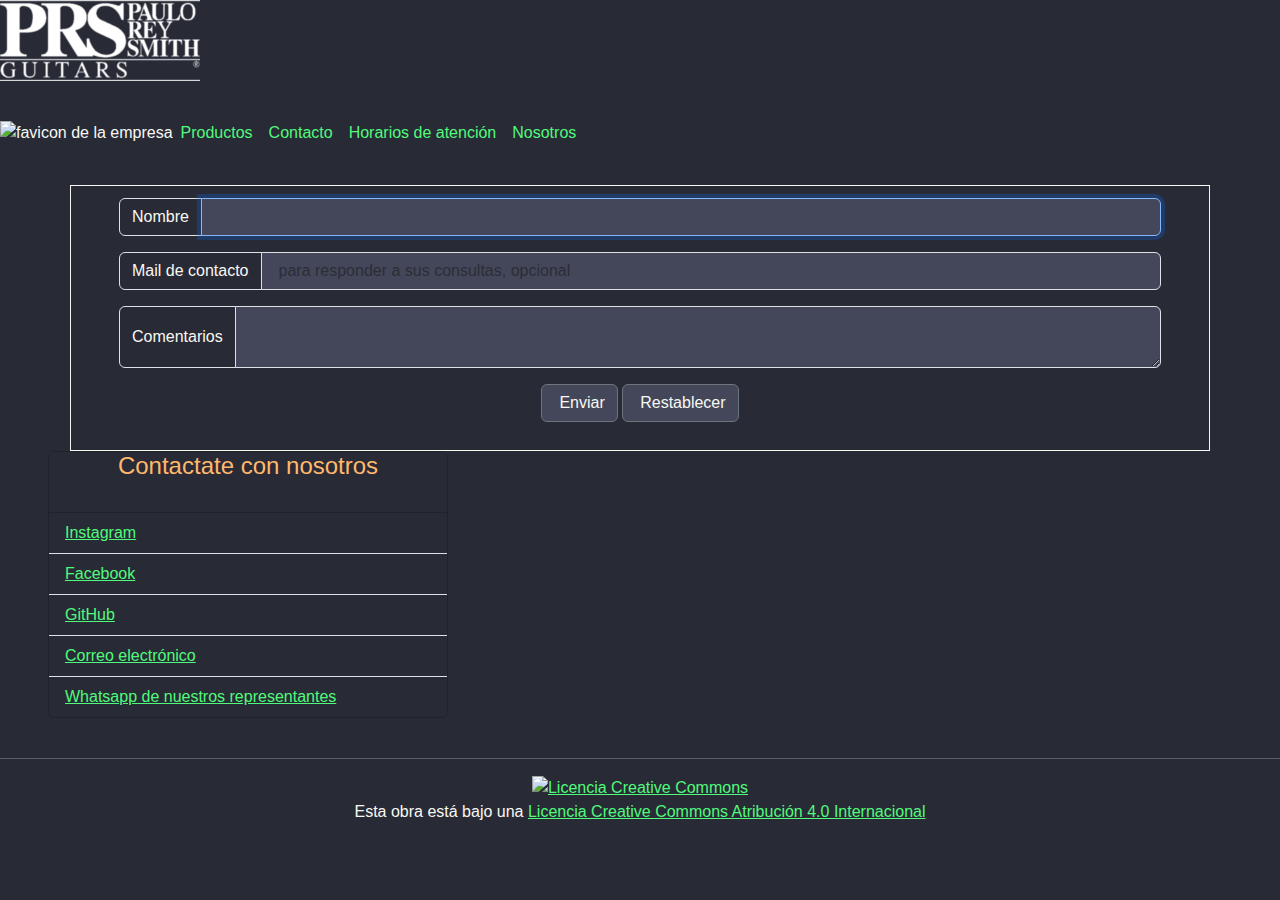
==== contacto.html @ a1c56bc4 "Version final del sitio trabajado a partir de tareas anteriores" ====
<!DOCTYPE html>
<html lang="en">
  <head>
    <meta name="viewport" content="width=device-width, initial-scale=1">
    <link rel="icon" href="./recursos/favicon.ico" type="image/x-icon">
    <title>Paulo Rey Smith</title>
    <link rel="stylesheet" href="./css/bootstrap.min.css">
    <link rel="stylesheet" href="./css/estilos.css">
  </head>

 <body onbeforeunload="return alertaChau()">
    <script src="./js/javascript.js"></script>
    <script src="./js/confirmacion_al_salir.js"></script>
    <script src="https://cdn.jsdelivr.net/npm/bootstrap@5.3.0-alpha1/dist/js/bootstrap.bundle.min.js" integrity="sha384-w76AqPfDkMBDXo30jS1Sgez6pr3x5MlQ1ZAGC+nuZB+EYdgRZgiwxhTBTkF7CXvN" crossorigin="anonymous"></script>

    <header>
      <a href="index.html"><img src="./recursos/paulo_rey_smith_logo.png" alt="logo de la empresa"></a><br>
      <br>
    <nav class="navbar sticky-top navbar-expand-lg navbar-light bg-light justify-content-center">
      <img src="./recursos/favicon.ico" alt="favicon de la empresa">
       <div class="collapse navbar-collapse" id="navbarNav">
    <ul class="navbar-nav">
      <li class="nav-item active">
        <a class="nav-link" href="./productos.html">Productos</a>
      </li>
      <li class="nav-item">
        <a class="nav-link" href="./contacto.html">Contacto</a>
      </li>
      <li class="nav-item">
        <a class="nav-link" href="./contacto.html">Horarios de atención</a>
      </li>
      <li class="nav-item">
        <a class="nav-link" href="./nosotros.html">Nosotros</a>
      </li>
    </ul>
  </div>
    </nav>
      </div>

      <main class="py-4 px-5">

        <form class="container-md px-xl-5" method="GET" action="">

          <div class="input-group mb-3">
            <span class="input-group-text" id="basic-addon1">Nombre</span>
            <input type="text" class="form-control" autofocus required aria-label="Nombre" aria-describedby="basic-addon1">
          </div>

          <div class="input-group mb-3">
            <span class="input-group-text" id="basic-addon2">Mail de contacto</span>  
            <input type="email" class="form-control" aria-label="mail de contacto" aria-describedby="basic-addon2" placeholder="para responder a sus consultas, opcional">
          </div>

          <div class="input-group mb-3">
            <span class="input-group-text">Comentarios</span>
            <textarea class="form-control" aria-label="Comentarios" required></textarea>
          </div>

          <div class="mx-auto my-3" style="width: 200px">
            <input class="btn btn-outline-secondary" type="submit" value="Enviar">
            <input class="btn btn-outline-secondary" type="reset" value="Restablecer">
          </div>
        </form>

        <div class="card" style="width:25rem; justify-content-end">
          <h4>Contactate con nosotros</h4><br>
          <ul class="list-group list-group-flush">
            <li class="list-group-item"><a href="https://www.instagram.com/misu_jf">Instagram</a></li>
            <li class="list-group-item"><a href="https://www.facebook.com/jfmisuraca">Facebook</a></li>
            <li class="list-group-item"><a href="https://www.github.com/jfmisuraca">GitHub</a></li>
            <li class="list-group-item"><a href="mailto:jfmisuraca@hotmail.com">Correo electrónico</a></li>
            <li class="list-group-item"><a href="https://wa.me/5493364215549">Whatsapp de nuestros representantes</a></li>
          </ul>
        </div>
        </div>

      </main>

  </body>

  <footer class="text-center">
    <hr size=0.5px" width="100%%" color="black">
    <a rel="license" href="http://creativecommons.org/licenses/by/4.0/"><img alt="Licencia Creative Commons" style="border-width:0" src="https://i.creativecommons.org/l/by/4.0/88x31.png" /></a><br />Esta obra está bajo una <a rel="license" href="http://creativecommons.org/licenses/by/4.0/">Licencia Creative Commons Atribución 4.0 Internacional</a>
  </footer>
</html>
---- css/estilos.css ----
html,
* {
  background-image: url('../recursos/background_dracula.png') !important;
  font-family: Atkinson Hyperlegible, OpenDyslexic, sans-serif, Arial;
}

body {
	background-image: none !important;
	background-color: rgba(40, 42, 54, 1) !important;
}

body * {
	color: rgba(248, 248, 242, 1) !important;
	background-color: rgba(40, 42, 54, 1) !important;
}

a,
a * {
	color: rgba(80, 250, 123, 1) !important;
	background-color: transparent !important;
}

a:hover,
a:hover *,
a:visited:hover,
a:visited:hover *,
span[onclick]:hover,
div[onclick]:hover,
[role="link"]:hover,
[role="link"]:hover *,
[role="button"]:hover *,
[role="menuitem"]:hover,
[role="menuitem"]:hover *,
.link:hover,
.link:hover * {
	color: rgba(241, 250, 140, 1) !important;
}

a:visited,
a:visited * {
	color: rgba(98, 114, 164, 1) !important;
}

h1,
h2,
h3,
h4,
h5,
h6,
strong,
[id*="headline"],
[class*="headline"],
[id*="header"],
[class*="header"],
[class*="header"] td {
	color: rgba(255, 184, 108, 1) !important;
  text-align: center;
}

table {
	background-color: rgba(40, 42, 54, 1) !important;
}

[id*="overlay"],
[id*="lightbox"],
blockquote {
	background-color: rgba(68, 71, 90, 1) !important;
}

pre,
dl {
	background-color: rgba(68, 71, 90, 1) !important;
}

input,
select,
button,
[role="button"],
a.button,
a.submit,
a.BigButton,
a.TabLink,
.install[onclick] {
	text-indent: 5px;
	appearance: none !important;
	-moz-appearance: none !important;
	-webkit-appearance: none !important;
	background: rgba(68, 71, 90, 1) !important;
}

textarea {
	appearance: none !important;
	-moz-appearance: none !important;
	-webkit-appearance: none !important;
	background: rgba(68, 71, 90, 1) !important;
}

div,
ul,
li {
	background-image: none !important;
}

a.highlight,
a.highlight *,
a.active,
a.active *,
.selected,
.selected *,
[href="#"] {
	font-weight: bold !important;
	color: rgba(139, 233, 253, 1) !important;
}

.sidebar {
  position: fixed;
  top: 35%;
  bottom: 0;
  right: 0;
  width: 250px;
}

form {
    border: 0.5px solid;
    text-align: center;
    padding: 1%;
    margin-left: 20%;
    margin-right: 20%;
    margin-top: 0%;
  }

ul{
    list-style: none;
}

.dias-semana, .dias-sabado, .dias-cerrado{
    font-weight: bold;
    font-size: 125%;
}

.dias-semana, .horarios-semana{
    color: blue;
}

.dias-sabado, .horarios-sabado{
    color: black;
    text-align: center;
}

.dias-cerrado, .horarios-cerrado{
    color: grey;
}
.horarios{
    font-style: italic;
}


aside {
  float: right;
  position: relative;
  color: black;
  width: 50%;
  display: block;
}

footer{
  margin-top: auto;
	bottom: 0;
	height: 100px;
	width: 100%;
}
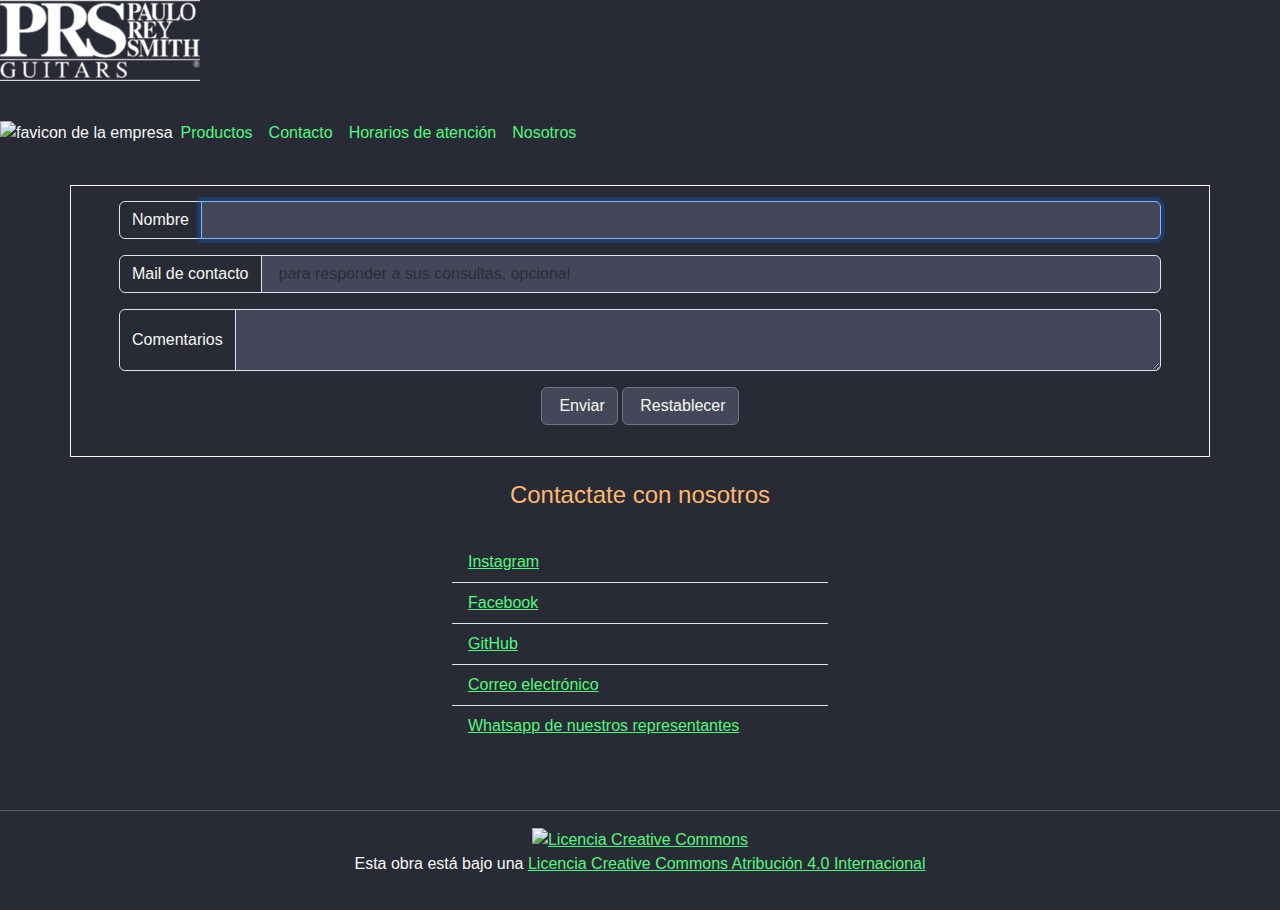
==== commit c0a63d82: "correcciones menores de formato" ====
--- a/contacto.html
+++ b/contacto.html
@@ -27,7 +27,7 @@
         <a class="nav-link" href="./contacto.html">Contacto</a>
       </li>
       <li class="nav-item">
-        <a class="nav-link" href="./contacto.html">Horarios de atención</a>
+        <a class="nav-link" href="./horarios_de_atencion.html">Horarios de atención</a>
       </li>
       <li class="nav-item">
         <a class="nav-link" href="./nosotros.html">Nosotros</a>
@@ -62,7 +62,7 @@
           </div>
         </form>
 
-        <div class="card" style="width:25rem; justify-content-end">
+        <div class="container-md py-4" style="width:25rem; justify-content-end">
           <h4>Contactate con nosotros</h4><br>
           <ul class="list-group list-group-flush">
             <li class="list-group-item"><a href="https://www.instagram.com/misu_jf">Instagram</a></li>
--- a/css/estilos.css
+++ b/css/estilos.css
@@ -1,7 +1,7 @@
 html,
 * {
   background-image: url('../recursos/background_dracula.png') !important;
-  font-family: Atkinson Hyperlegible, OpenDyslexic, sans-serif, Arial;
+  font-family: Atkinson Hyperlegible, OpenDyslexic, sans-serif, Arial; /* fuentes no embebidas para aligerar tiempo de cargas. Se priorizan las de fácil lectura para mejorar la accesibilidad*/
 }
 
 body {
@@ -59,6 +59,9 @@
 
 table {
 	background-color: rgba(40, 42, 54, 1) !important;
+  border-collapse: collapse;
+  text-align: center;
+  width: auto;
 }
 
 [id*="overlay"],
@@ -120,10 +123,10 @@
   width: 250px;
 }
 
-form {
+form , th, td {
     border: 0.5px solid;
     text-align: center;
-    padding: 1%;
+    padding: 15px;
     margin-left: 20%;
     margin-right: 20%;
     margin-top: 0%;
